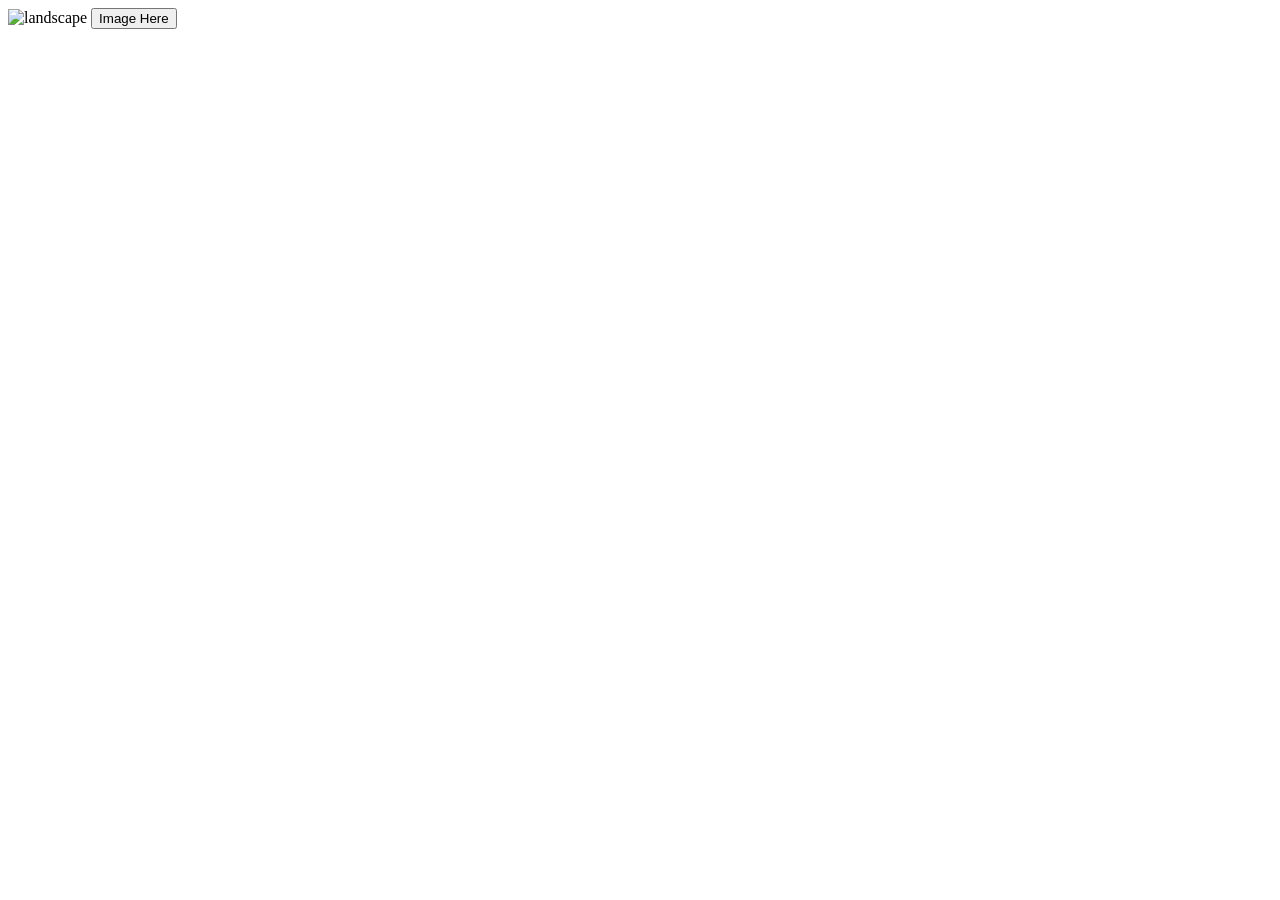
==== task4/index.html @ 5af8ecb1 "Create index.html" ====
<!DOCTYPE html>
<html lang="en">
<head>
    <meta charset="UTF-8">
    <meta name="viewport" content="width=device-width, initial-scale=1.0">
    <title>TASK 4</title>
    <link rel ="stylesheet" href ="style.css">
</head>
<body>
    <div class = "image-container">
        <img src = "https://imgs.search.brave.com/wKS2dNBdfEpvOb5IWzz1ggeAfg0BZA7cEoQRyPDbrIw/rs:fit:500:0:1:0/g:ce/aHR0cHM6Ly9tYXJr/ZXRwbGFjZS5jYW52/YS5jb20vTUFDOWd0/a09WbG8vMS90aHVt/Ym5haWxfbGFyZ2Ut/MS9jYW52YS1iZWF1/dGlmdWwtbGFuZHNj/YXBlLU1BQzlndGtP/VmxvLmpwZw" 
        alt = "landscape" class = "main-img"/>
        <button class = "action-btn">Image Here</button>
    </div>
</body>
</html>
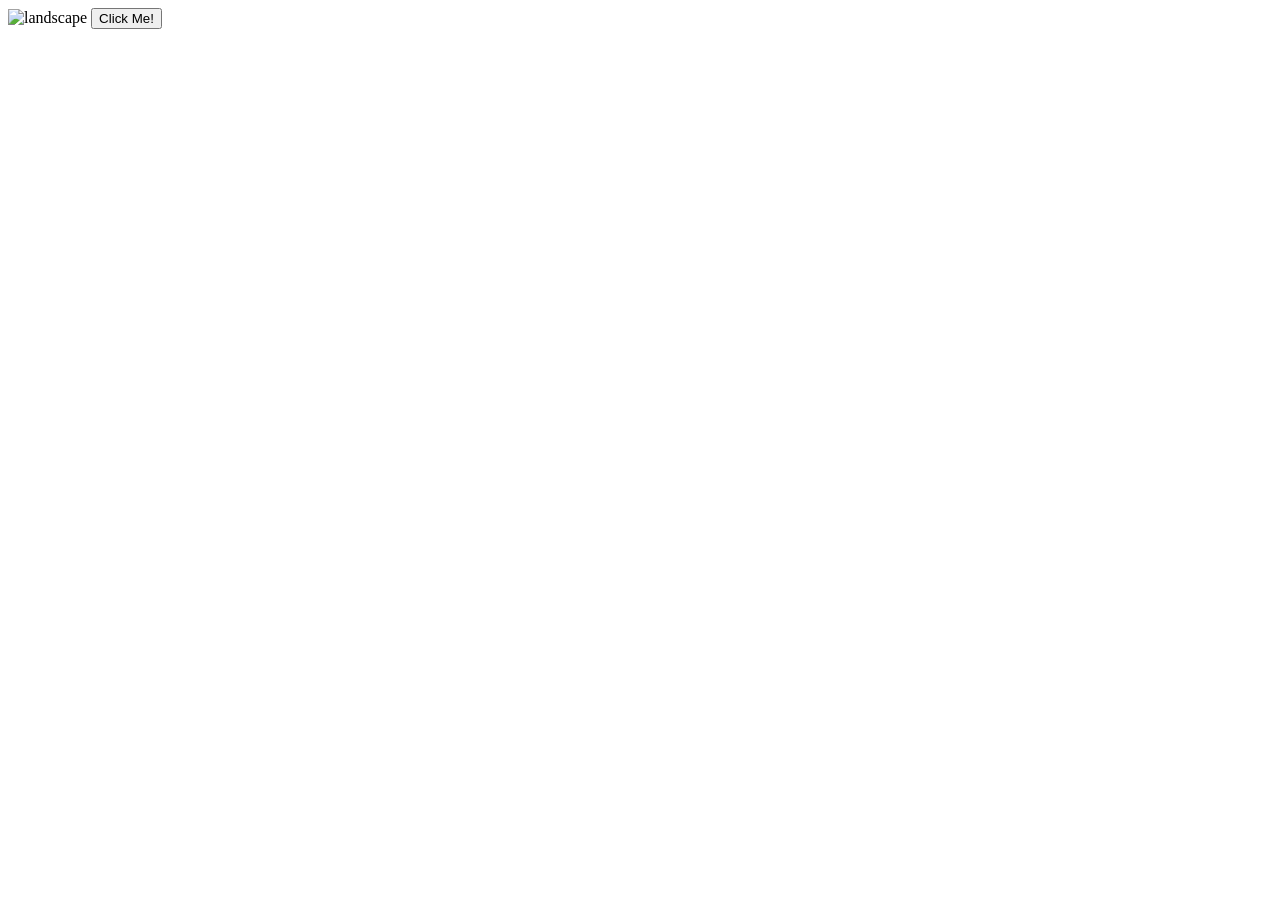
==== commit 1aaf7593: "Add index.html for Task 4 with image and button" ====
--- a/task4/index.html
+++ b/task4/index.html
@@ -3,14 +3,15 @@
 <head>
     <meta charset="UTF-8">
     <meta name="viewport" content="width=device-width, initial-scale=1.0">
-    <title>TASK 4</title>
-    <link rel ="stylesheet" href ="style.css">
+    <title>Task 4</title>
+    <Link rel ="stylesheet" href ="style.css">
 </head>
 <body>
-    <div class = "image-container">
-        <img src = "https://imgs.search.brave.com/wKS2dNBdfEpvOb5IWzz1ggeAfg0BZA7cEoQRyPDbrIw/rs:fit:500:0:1:0/g:ce/aHR0cHM6Ly9tYXJr/ZXRwbGFjZS5jYW52/YS5jb20vTUFDOWd0/a09WbG8vMS90aHVt/Ym5haWxfbGFyZ2Ut/MS9jYW52YS1iZWF1/dGlmdWwtbGFuZHNj/YXBlLU1BQzlndGtP/VmxvLmpwZw" 
-        alt = "landscape" class = "main-img"/>
-        <button class = "action-btn">Image Here</button>
+    <div class ="image-container">
+        <img src = "https://imgs.search.brave.com/l2MEeycq-FSbkT52IE4UniYvB1muQVcXiX3oLEQP3Ng/rs:fit:500:0:1:0/g:ce/aHR0cHM6Ly9zdGF0/aWMudmVjdGVlenku/Y29tL3N5c3RlbS9y/ZXNvdXJjZXMvdGh1/bWJuYWlscy8wMjMv/MDM2LzI4OC9zbWFs/bC9uYXR1cmUtc3By/aW5nLWxhbmRzY2Fw/ZS13aXRoLWdyZWVu/LWZpZWxkLXdpdGgt/Y2xvdWQtYmx1ZS1z/a3ktaG9yaXpvbi1u/YXR1cmFsLXJ1cmFs/LWNvdW50cnlzaWRl/LWJ5LXRoZS1sYWtl/LXdpdGgtZm9yZXN0/LXRyZWUtbW91bnRh/aW5zLWluLXN1bm55/LWRheS1jYXJ0b29u/LWZvci1zcHJpbmct/c3VtbWVyLWJhbm5l/ci12ZWN0b3IuanBn"
+        alt = "landscape" class = "main-img" />
+        
+        <button class = "gradient-btn">Click Me!</button>
     </div>
 </body>
 </html>
